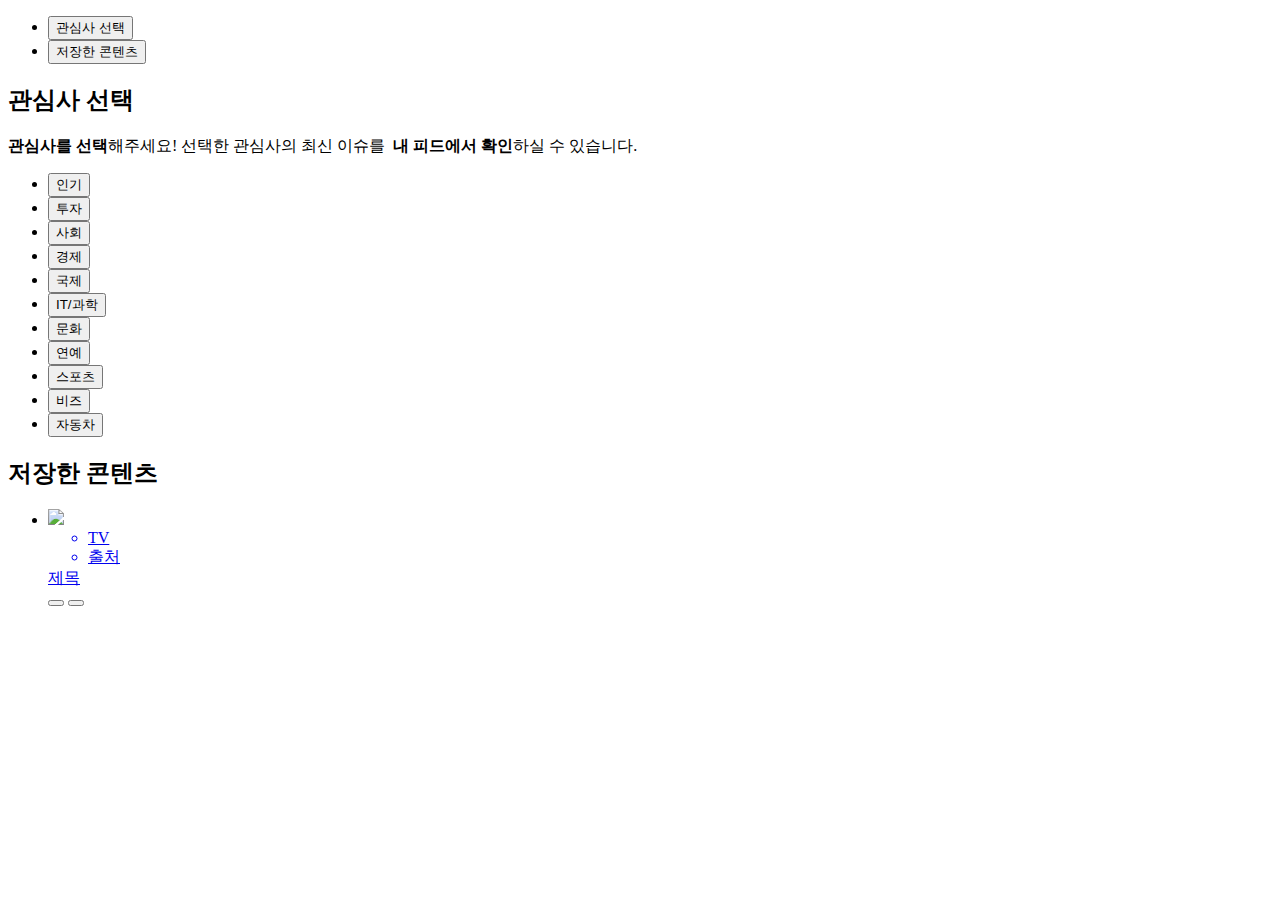
==== pages/interest.html @ c659f140 "set SPA routing" ====
<!DOCTYPE html>
<html lang="ko">
  <head>
    <meta charset="UTF-8" />
    <meta
      name="viewport"
      content="width=device-width, user-scalable=no, initial-scale=1.0, maximum-scale=1.0, minimum-scale=1.0"
    />
    <meta http-equiv="X-UA-Compatible" content="ie=edge" />
    <link href="../style.css" rel="stylesheet" />
    <title>관심사 및 북마크 마크업</title>
  </head>
  <body>
    <div class="collect_wrapper">
      <aside class="collect_sidebar">
        <nav>
          <ul>
            <li class="selected">
              <div>
                <button>
                  <i class="nav_icon interest"></i>
                  관심사 선택
                </button>
              </div>
            </li>
            <li>
              <div>
                <button>
                  <i class="nav_icon saved"></i>
                  저장한 콘텐츠
                </button>
              </div>
            </li>
          </ul>
        </nav>
      </aside>
      <section class="collect_container">
        <div class="title_wrap">
          <h2>관심사 선택</h2>

          <p class="interest_notice">
            <i class="icon"></i>
            <strong>관심사를 선택</strong>해주세요! 선택한 관심사의 최신
            이슈를&nbsp; <strong>내 피드에서 확인</strong>하실 수 있습니다.
          </p>
        </div>

        <div class="interest_list">
          <ul>
            <li>
              <div>
                <button class="selected">
                  <i class="icon popular"></i>
                  인기
                  <span class="blind"></span>
                </button>
              </div>
            </li>
            <li>
              <div>
                <button class="selected">
                  <i class="icon investment"></i>
                  투자
                  <span class="blind"></span>
                </button>
              </div>
            </li>
            <li>
              <div>
                <button class="selected">
                  <i class="icon politics society"></i>
                  사회
                  <span class="blind"></span>
                </button>
              </div>
            </li>
            <li>
              <div>
                <button class="selected">
                  <i class="icon economy"></i>
                  경제
                  <span class="blind"></span>
                </button>
              </div>
            </li>
            <li>
              <div>
                <button class="selected">
                  <i class="icon world"></i>
                  국제
                  <span class="blind"></span>
                </button>
              </div>
            </li>
            <li>
              <div>
                <button class="selected">
                  <i class="icon it"></i>
                  IT/과학
                  <span class="blind"></span>
                </button>
              </div>
            </li>
            <li>
              <div>
                <button class="selected">
                  <i class="icon culture"></i>
                  문화
                  <span class="blind"></span>
                </button>
              </div>
            </li>
            <li>
              <div>
                <button class="selected">
                  <i class="icon entertainment"></i>
                  연예
                  <span class="blind"></span>
                </button>
              </div>
            </li>
            <li>
              <div>
                <button class="selected">
                  <i class="icon sports"></i>
                  스포츠
                  <span class="blind"></span>
                </button>
              </div>
            </li>
            <li>
              <div>
                <button class="selected">
                  <i class="icon biz"></i>
                  비즈
                  <span class="blind"></span>
                </button>
              </div>
            </li>
            <li>
              <div>
                <button class="selected">
                  <i class="icon auto"></i>
                  자동차
                  <span class="blind"></span>
                </button>
              </div>
            </li>
          </ul>
        </div>
      </section>
      <section class="collect_container">
        <h2>저장한 콘텐츠</h2>
        <div class="item_list">
          <ul>
            <li>
              <div class="single_item">
                <div>
                  <a href="#">
                    <div class="thumb">
                      <img src="#" />
                    </div>
                    <ul class="info">
                      <li>TV</li>
                      <li>출처</li>
                    </ul>
                    <div class="title">제목</div>
                  </a>
                </div>

                <div class="item_btns item_bottom">
                  <div>
                    <button type="button" class="btn_bookmark clicked"></button>
                    <button type="button" class="btn_bookmark"></button>
                  </div>
                </div>
              </div>
            </li>
          </ul>
        </div>
      </section>
    </div>
  </body>
</html>
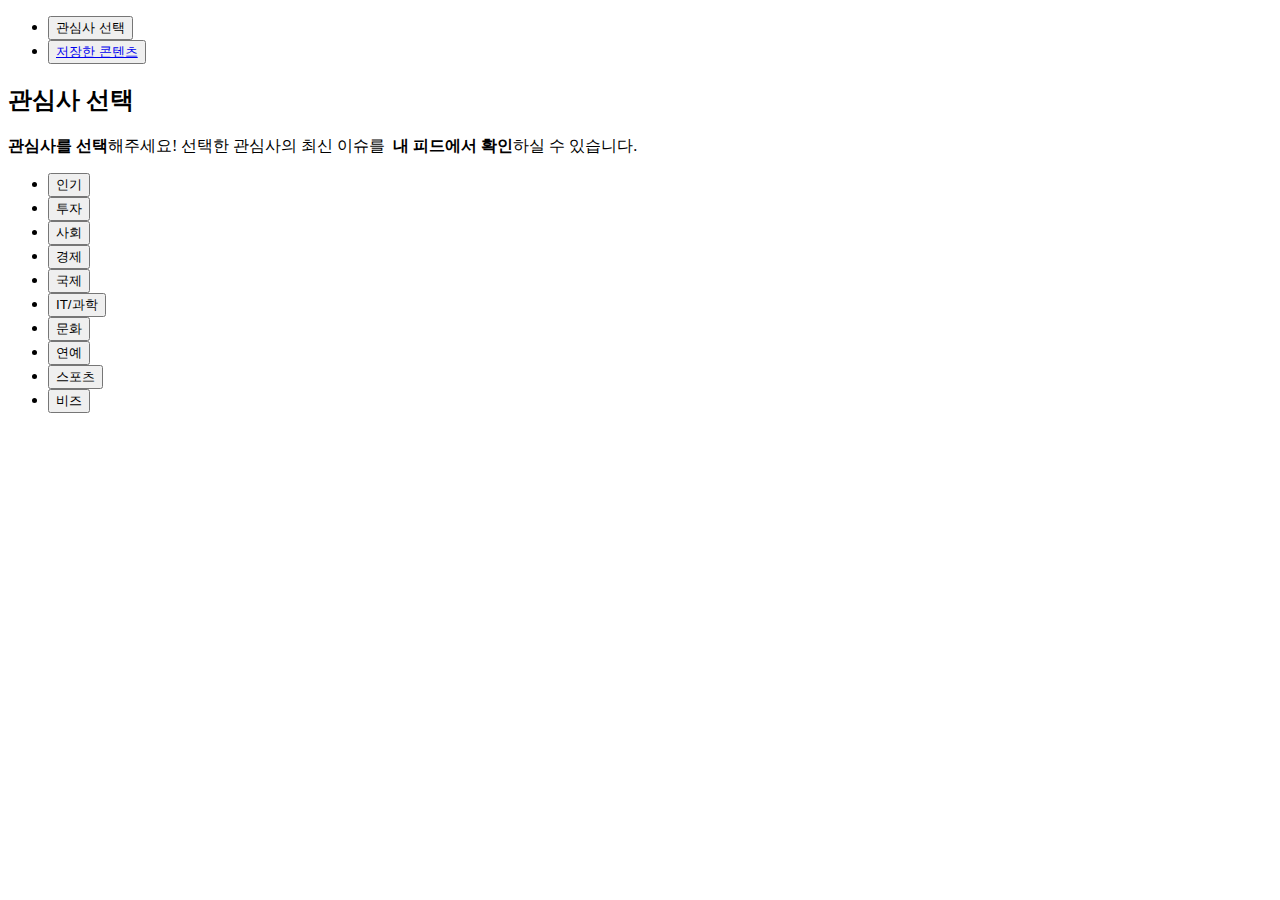
==== commit 60d251bb: "save interest in local & change class by click event" ====
--- a/pages/interest.html
+++ b/pages/interest.html
@@ -27,7 +27,7 @@
               <div>
                 <button>
                   <i class="nav_icon saved"></i>
-                  저장한 콘텐츠
+                  <a href="#bookmark">저장한 콘텐츠</a>
                 </button>
               </div>
             </li>
@@ -49,7 +49,7 @@
           <ul>
             <li>
               <div>
-                <button class="selected">
+                <button class="interest_btn" id="popularity">
                   <i class="icon popular"></i>
                   인기
                   <span class="blind"></span>
@@ -58,7 +58,7 @@
             </li>
             <li>
               <div>
-                <button class="selected">
+                <button class="interest_btn" id="investment">
                   <i class="icon investment"></i>
                   투자
                   <span class="blind"></span>
@@ -67,7 +67,7 @@
             </li>
             <li>
               <div>
-                <button class="selected">
+                <button class="interest_btn" id="society">
                   <i class="icon politics society"></i>
                   사회
                   <span class="blind"></span>
@@ -76,7 +76,7 @@
             </li>
             <li>
               <div>
-                <button class="selected">
+                <button class="interest_btn" id="economy">
                   <i class="icon economy"></i>
                   경제
                   <span class="blind"></span>
@@ -85,7 +85,7 @@
             </li>
             <li>
               <div>
-                <button class="selected">
+                <button class="interest_btn" id="world">
                   <i class="icon world"></i>
                   국제
                   <span class="blind"></span>
@@ -94,7 +94,7 @@
             </li>
             <li>
               <div>
-                <button class="selected">
+                <button class="interest_btn" id="it">
                   <i class="icon it"></i>
                   IT/과학
                   <span class="blind"></span>
@@ -103,7 +103,7 @@
             </li>
             <li>
               <div>
-                <button class="selected">
+                <button class="interest_btn" id="culture">
                   <i class="icon culture"></i>
                   문화
                   <span class="blind"></span>
@@ -112,7 +112,7 @@
             </li>
             <li>
               <div>
-                <button class="selected">
+                <button class="interest_btn" id="entertainment">
                   <i class="icon entertainment"></i>
                   연예
                   <span class="blind"></span>
@@ -121,7 +121,7 @@
             </li>
             <li>
               <div>
-                <button class="selected">
+                <button class="interest_btn" id="sports">
                   <i class="icon sports"></i>
                   스포츠
                   <span class="blind"></span>
@@ -130,50 +130,11 @@
             </li>
             <li>
               <div>
-                <button class="selected">
+                <button class="interest_btn" id="biz">
                   <i class="icon biz"></i>
                   비즈
                   <span class="blind"></span>
                 </button>
-              </div>
-            </li>
-            <li>
-              <div>
-                <button class="selected">
-                  <i class="icon auto"></i>
-                  자동차
-                  <span class="blind"></span>
-                </button>
-              </div>
-            </li>
-          </ul>
-        </div>
-      </section>
-      <section class="collect_container">
-        <h2>저장한 콘텐츠</h2>
-        <div class="item_list">
-          <ul>
-            <li>
-              <div class="single_item">
-                <div>
-                  <a href="#">
-                    <div class="thumb">
-                      <img src="#" />
-                    </div>
-                    <ul class="info">
-                      <li>TV</li>
-                      <li>출처</li>
-                    </ul>
-                    <div class="title">제목</div>
-                  </a>
-                </div>
-
-                <div class="item_btns item_bottom">
-                  <div>
-                    <button type="button" class="btn_bookmark clicked"></button>
-                    <button type="button" class="btn_bookmark"></button>
-                  </div>
-                </div>
               </div>
             </li>
           </ul>
